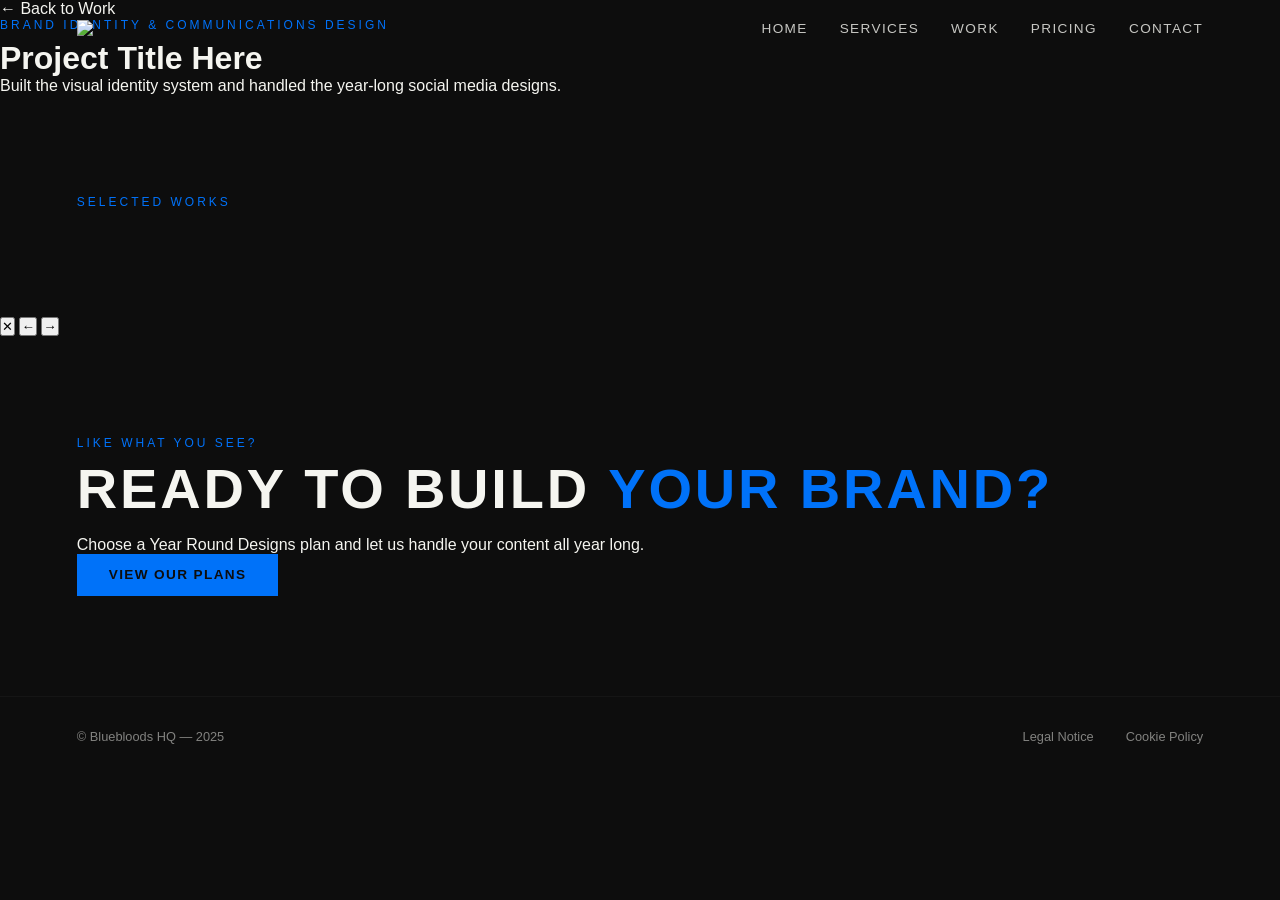
==== projects/2kings.html @ d709bebb "Add new projects and images" ====
<!DOCTYPE html>
<html lang="en">
<head>
  <meta charset="UTF-8" />
  <meta name="viewport" content="width=device-width, initial-scale=1.0" />
  <title>Project Title — Bluebloods HQ</title>
  <link rel="stylesheet" href="../portfolio.css" />
  <link rel="stylesheet" href="../styles.css" />
</head>
<body>

  <!-- NAV -->
  <nav id="navbar">
    <a href="#" class="logo"><img src="./images/hero icon.png"></a>
    <button class="menu-toggle" id="menuToggle" aria-label="Toggle menu">☰</button>
    <ul class="nav-links" id="navLinks">
      <li><a href="../index.html#hero">Home</a></li>
      <li><a href="../index.html#expertise">Services</a></li>
      <li><a href="../index.html#work">Work</a></li>
      <li><a href="../index.html#plans">Pricing</a></li>
      <li><a href="../index.html#contact">Contact</a></li>
    </ul>
  </nav>

  <!-- PROJECT HERO -->
  <header class="proj-hero">
    <a href="../index.html#work" class="back-btn">← Back to Work</a>
    <div class="proj-hero-inner">
      <p class="section-label" id="projService">Brand Identity & Communications Design</p>
      <h1 id="projTitle">Project Title Here</h1>
      <p class="proj-subtitle" id="projSubtitle">Built the visual identity system and handled the year-long social media designs.</p>
    </div>
  </header>

  <!-- GALLERY GRID -->
  <section class="proj-gallery">
    <p class="section-label">SELECTED WORKS</p>
    <div class="gallery-grid" id="galleryGrid">
      <!-- Images are injected by JS from the PROJECT object below -->
    </div>
  </section>

  <!-- LIGHTBOX -->
  <div id="lightbox" class="lightbox" role="dialog" aria-modal="true">
    <button class="lb-close" id="lbClose" aria-label="Close">✕</button>
    <button class="lb-prev" id="lbPrev" aria-label="Previous">&#8592;</button>
    <button class="lb-next" id="lbNext" aria-label="Next">&#8594;</button>
    <div class="lb-img-wrap">
      <img id="lbImg" src="" alt="" />
      <p class="lb-caption" id="lbCaption"></p>
    </div>
    <p class="lb-counter" id="lbCounter"></p>
  </div>

  <!-- CTA -->
  <section class="proj-cta">
    <div class="proj-cta-inner">
      <p class="section-label">LIKE WHAT YOU SEE?</p>
      <h2>READY TO BUILD <strong>YOUR BRAND?</strong></h2>
      <p>Choose a Year Round Designs plan and let us handle your content all year long.</p>
      <a href="../index.html#plans" class="btn">View Our Plans</a>
    </div>
  </section>

  <!-- FOOTER -->
  <footer>
    <p>© Bluebloods HQ — 2025</p>
    <ul>
      <li><a href="#">Legal Notice</a></li>
      <li><a href="#">Cookie Policy</a></li>
    </ul>
  </footer>

  <script src="../script.js"></script>
  <script src="../portfolio.js"></script>
  <script src="../images/2kings/Used Artboard 9October (1).png"></script>
  <script>
    // ═══════════════════════════════════════════════
    // EDIT THIS OBJECT FOR EACH PROJECT PAGE
    // ═══════════════════════════════════════════════
    const PROJECT = {
      title:    "2Kings Gadget Enterprises",
      service:  "Brand Identity & Communications",      // matches card subtitle on homepage
      subtitle: "Brand Identity Design and communications design for a digital and electronics delearship",
      images: [
        { src: "../images/2kings/21.png", caption: "social media design" },
        { src: "../images/2kings/Battery and you.png", caption: "social media design" },
        { src: "../images/2kings/Used Artboard (1) (1).png", caption: "social media design" },
        { src: "../images/2kings/Used Artboard (2) (1).png", caption: "social media design" },
        { src: "../images/2kings/Used Artboard 5October (1).png", caption: "social media design" },
        { src: "../images/2kings/Used Artboard 9October (1).png", caption: "social media design" },
        { src: "../images/2kings/80 percent.png", caption: "social media design" },
      ]
    };
    // ═══════════════════════════════════════════════
    initProject(PROJECT);
  </script>
</body>
</html>
---- styles.css ----
/* ─── RESET & BASE ─── */
*, *::before, *::after { box-sizing: border-box; margin: 0; padding: 0; }

:root {
  --black: #0d0d0d;
  --white: #f5f5f0;
  --accent: #0072F9;
  --gray: #888;
  --font-main: 'Space Grotesk','Funnel Display','Helvetica Neue', Arial, sans-serif;
  --section-pad: 100px 6vw;
}

html { scroll-behavior: smooth; }

body {
  font-family: var(--font-main);
  background: var(--black);
  color: var(--white);
  overflow-x: hidden;
}

a { color: inherit; text-decoration: none; }
ul { list-style: none; }
img { display: block; max-width: 100%; }

.logo {
  width: 18rem;
}

/* ─── LOADER ─── */
#loader {
  position: fixed; inset: 0;
  background: var(--black);
  display: flex; align-items: center; justify-content: center;
  z-index: 9999;
  transition: opacity 0.6s ease;
}
#loader-percent {
  font-size: clamp(2rem, 8vw, 6rem);
  font-weight: 700;
  letter-spacing: 0.1em;
  color: var(--accent);
}
#loader.hidden { opacity: 0; pointer-events: none; }

/* ─── NAV ─── */
#navbar {
  position: fixed; top: 0; left: 0; right: 0;
  display: flex; align-items: center; justify-content: space-between;
  padding: 1.2rem 6vw;
  z-index: 100;
  transition: background 0.3s;
}
#navbar.scrolled { background: rgba(13,13,13,0.95); backdrop-filter: blur(8px); }

.logo { font-size: 1.4rem; font-weight: 800; letter-spacing: 0.12em; color: var(--accent); }

.nav-links { display: flex; gap: 2rem; }
.nav-links a { font-size: 0.85rem; letter-spacing: 0.1em; text-transform: uppercase; opacity: 0.8; transition: opacity 0.2s; }
.nav-links a:hover { opacity: 1; color: var(--accent); }

.menu-toggle { display: none; background: none; border: none; color: var(--white); font-size: 1.5rem; cursor: pointer; }

/* ─── BUTTONS ─── */
.btn {
  display: inline-block;
  padding: 0.85rem 2rem;
  background: var(--accent);
  color: var(--black);
  font-weight: 700;
  font-size: 0.85rem;
  letter-spacing: 0.1em;
  text-transform: uppercase;
  border: none;
  cursor: pointer;
  transition: opacity 0.2s;
}
.btn:hover { opacity: 0.85; }

.btn-outline {
  position: relative;
  background: transparent;
  border: 1px solid var(--white);
  color: var(--white);
  overflow: hidden;
  display: inline-flex;
  flex-direction: column;
  height: 3rem;
  align-items: center;
  justify-content: center;
  gap: 0;
  padding: 0 2rem;
}
.btn-outline span {
  display: block;
  transition: transform 0.35s ease;
  line-height: 3rem;
  white-space: nowrap;
}
.btn-outline:hover span { transform: translateY(-100%); color: var(--accent); }

/* ─── SECTION SHARED ─── */
section { padding: var(--section-pad); }

.section-label {
  font-size: 0.75rem;
  letter-spacing: 0.25em;
  text-transform: uppercase;
  color: var(--accent);
  margin-bottom: 0.5rem;
}
.section-intro { max-width: 680px; line-height: 1.8; opacity: 0.8; margin: 1.5rem 0 3rem; }
.section-quote { font-style: italic; opacity: 0.5; margin-bottom: 1.5rem; font-size: 1.1rem; }

h2 {
  font-size: clamp(2rem, 5vw, 3.5rem);
  font-weight: 800;
  text-transform: uppercase;
  letter-spacing: 0.05em;
  line-height: 1.1;
  margin-bottom: 1rem;
}
h2 strong { color: var(--accent); }

/* ─── HERO ─── */
#hero {
  position: relative;
  min-height: 100vh;
  display: flex;
  flex-direction: column;
  justify-content: center;
  padding: 120px 6vw 80px;
  overflow: hidden;
}
.hero-text {
  position: relative;
  z-index: 2;
  max-width: 600px;
  width: 100%;
}
.hero-label {
  font-size: 0.8rem;
  letter-spacing: 0.35em;
  text-transform: uppercase;
  color: var(--accent);
  margin-bottom: 0.5rem;
}
#hero h1 {
  font-size: clamp(2.5rem, 14vw, 10rem);
  font-weight: 900;
  letter-spacing: -0.02em;
  line-height: 0.95;
  margin-bottom: 1.5rem;
}
.hero-sub { font-size: 1rem; letter-spacing: 0.15em; opacity: 0.6; margin-bottom: 2.5rem; }

.hero-video-wrap {
  position: absolute; inset: 0;
  z-index: 1;
}
.hero-video-wrap video { width: 100%; height: 100%; object-fit: cover; opacity: 0.35; }
.hero-video-overlay {
  position: absolute; inset: 0;
  background: linear-gradient(to right, var(--black) 40%, transparent);
}

.hero-quote {
  position: absolute; bottom: 2.5rem; right: 6vw;
  z-index: 2;
  font-style: italic;
  font-size: 0.9rem;
  opacity: 0.45;
}

/* ─── EXPERTISE ─── */
#expertise { background: #111; }
.expertise-list {
  display: grid;
  grid-template-columns: repeat(auto-fill, minmax(220px, 1fr));
  gap: 0;
  margin: 2.5rem 0 3rem;
  border-top: 1px solid rgba(255,255,255,0.08);
}
.expertise-list li {
  padding: 1.5rem 0;
  font-size: 1.1rem;
  font-weight: 600;
  letter-spacing: 0.05em;
  border-bottom: 1px solid rgba(255,255,255,0.08);
  border-right: 1px solid rgba(255,255,255,0.08);
  padding-right: 1rem;
  transition: color 0.2s;
}
.expertise-list li:hover { color: var(--accent); }

/* ─── WORK ─── */
#work { background: var(--black); }
.work-grid {
  display: grid;
  grid-template-columns: repeat(auto-fill, minmax(300px, 1fr));
  gap: 1.5rem;
  margin: 3rem 0;
}
.work-item { display: block; cursor: pointer; }
.work-img {
  width: 100%;
  aspect-ratio: 1 / 1;
  background-size: cover;
  background-position: center;
  background-color: #1a1a1a;
  transition: transform 0.4s ease;
  overflow: hidden;
}
.work-item:hover .work-img { transform: scale(1.03); }
.work-item h3 { margin-top: 0.8rem; font-size: 1rem; font-weight: 700; }
.work-item p { font-size: 0.85rem; opacity: 0.55; margin-top: 0.2rem; }

/* ─── ABOUT ─── */
#about {
  display: grid;
  grid-template-columns: 1fr 1fr;
  gap: 6vw;
  align-items: center;
  background: #111;
}
.about-img img { width: 100%; aspect-ratio: 3/4; object-fit: cover; }
.about-content blockquote { font-style: italic; font-size: 1.2rem; opacity: 0.45; margin-bottom: 1rem; }
.about-content p { line-height: 1.8; opacity: 0.8; margin: 1.5rem 0 2.5rem; }

/* ─── TESTIMONIALS ─── */
#testimonials { background: var(--black); overflow: hidden; }

.testimonial-track-wrap { overflow: hidden; margin: 3rem 0 1.5rem; }
.testimonial-track {
  display: flex;
  gap: 1.5rem;
  transition: transform 0.5s ease;
  will-change: transform;
}
.testimonial-card {
  min-width: 340px;
  background: #111;
  border: 1px solid rgba(255,255,255,0.07);
  padding: 2rem;
  flex-shrink: 0;
}
.testimonial-card p { font-style: italic; line-height: 1.7; opacity: 0.85; margin-bottom: 1.2rem; }
.testimonial-card strong { display: block; font-size: 0.9rem; }
.testimonial-card span { font-size: 0.8rem; opacity: 0.5; }

.testimonial-controls { display: flex; gap: 1rem; margin-bottom: 3rem; }
.testimonial-controls button {
  background: none;
  border: 1px solid rgba(255,255,255,0.3);
  color: var(--white);
  width: 2.8rem; height: 2.8rem;
  font-size: 1.1rem;
  cursor: pointer;
  transition: border-color 0.2s, color 0.2s;
}
.testimonial-controls button:hover { border-color: var(--accent); color: var(--accent); }

/* ─── CONTACT ─── */
#contact { background: #111; }
#contact h2 { margin-bottom: 0.5rem; }
#contact > p { opacity: 0.6; margin-bottom: 3rem; max-width: 520px; }

#contactForm { display: flex; flex-direction: column; gap: 1.2rem; max-width: 620px; }
.form-row { display: grid; grid-template-columns: 1fr 1fr; gap: 1.2rem; }
#contactForm input,
#contactForm textarea {
  background: rgba(255,255,255,0.05);
  border: 1px solid rgba(255,255,255,0.12);
  color: var(--white);
  padding: 0.9rem 1rem;
  font-family: inherit;
  font-size: 0.9rem;
  width: 100%;
  outline: none;
  transition: border-color 0.2s;
}
#contactForm input:focus,
#contactForm textarea:focus { border-color: var(--accent); }
#contactForm textarea { resize: vertical; }

.checkbox-label { display: flex; align-items: flex-start; gap: 0.75rem; font-size: 0.8rem; opacity: 0.6; cursor: pointer; }
.checkbox-label input { margin-top: 3px; accent-color: var(--accent); flex-shrink: 0; }

/* ─── FOOTER ─── */
footer {
  padding: 2rem 6vw;
  background: var(--black);
  border-top: 1px solid rgba(255,255,255,0.07);
  display: flex;
  align-items: center;
  justify-content: space-between;
  flex-wrap: wrap;
  gap: 1rem;
  font-size: 0.8rem;
  opacity: 0.5;
}
footer ul { display: flex; gap: 2rem; }
footer a:hover { opacity: 1; color: var(--accent); }

/* ─── RESPONSIVE ─── */
@media (max-width: 768px) {
  .menu-toggle { display: block; }
  .nav-links {
    display: none;
    flex-direction: column;
    position: fixed;
    top: 0; left: 0; right: 0; bottom: 0;
    background: var(--black);
    justify-content: center;
    align-items: center;
    gap: 2.5rem;
    font-size: 1.2rem;
    z-index: 99;
  }
  .nav-links.open { display: flex; }
  #about { grid-template-columns: 1fr; }
  .form-row { grid-template-columns: 1fr; }
  .testimonial-card { min-width: 80vw; }
  footer { flex-direction: column; text-align: center; }
}
/* ─── PLANS SECTION ─── */
#plans { background: #0d0d0d; }
#plans h2 { margin-bottom: 0.5rem; }

.plans-grid {
  display: grid;
  grid-template-columns: repeat(auto-fill, minmax(480px, 1fr));
  gap: 1.5rem;
  margin-top: 3rem;
}

/* ── Individual Card ── */
.plan-card {
  position: relative;
  display: flex;
  align-items: stretch;
  border-radius: 12px;
  overflow: hidden;
  background: var(--plan-color);
  min-height: 140px;
  transition: transform 0.3s ease, box-shadow 0.3s ease;
}
.plan-card:hover {
  transform: translateY(-4px);
  box-shadow: 0 16px 40px rgba(0,0,0,0.5);
}
.plan-card.featured {
  grid-column: 1 / -1; /* span full row */
}

/* Left (title) side */
.plan-left {
  flex: 0 0 38%;
  display: flex;
  align-items: center;
  padding: 1.8rem 1.5rem;
}
.plan-left h3 {
  font-size: clamp(1.3rem, 2.5vw, 1.8rem);
  font-weight: 900;
  text-transform: uppercase;
  line-height: 1.1;
  color: #fff;
  letter-spacing: 0.03em;
}

/* Right (details) side — off-white card */
.plan-right {
  flex: 1;
  background: #f0ede4;
  color: #111;
  padding: 1.6rem 2rem 1.6rem 1.8rem;
  display: flex;
  flex-direction: column;
  justify-content: center;
  gap: 0.7rem;
  border-radius: 10px 0 0 10px;
  clip-path: polygon(16px 0%, 100% 0%, 100% 100%, 0% 100%);
}
.plan-right ul { padding-left: 1rem; display: flex; flex-direction: column; gap: 0.3rem; }
.plan-right ul li { font-size: 0.88rem; font-weight: 500; list-style: disc; }

.plan-price {
  font-size: 1.9rem;
  font-weight: 900;
  color: #111;
  margin-top: 0.4rem;
  line-height: 1;
}
.plan-price span { font-size: 0.85rem; font-weight: 500; opacity: 0.6; margin-left: 2px; }

.plan-btn {
  align-self: flex-start;
  margin-top: 0.6rem;
  padding: 0.55rem 1.4rem;
  background: var(--plan-color);
  color: #fff;
  border: none;
  border-radius: 4px;
  font-size: 0.82rem;
  font-weight: 700;
  letter-spacing: 0.08em;
  text-transform: uppercase;
  cursor: pointer;
  transition: opacity 0.2s;
}
.plan-btn:hover { opacity: 0.85; }

/* Folded corner effect */
.plan-fold {
  position: absolute;
  top: 0; right: 0;
  width: 0; height: 0;
  border-style: solid;
  border-width: 0 36px 36px 0;
  border-color: transparent var(--plan-color) transparent transparent;
  filter: brightness(0.6);
}

/* Featured badge */
.plan-badge {
  position: absolute;
  top: 12px; left: 12px;
  background: #fff;
  color: var(--plan-color);
  font-size: 0.65rem;
  font-weight: 800;
  letter-spacing: 0.15em;
  text-transform: uppercase;
  padding: 3px 10px;
  border-radius: 20px;
}

/* ─── MODAL ─── */
.modal-overlay {
  display: none;
  position: fixed; inset: 0;
  background: rgba(0,0,0,0.82);
  backdrop-filter: blur(6px);
  z-index: 500;
  align-items: center;
  justify-content: center;
  padding: 1.5rem;
}
.modal-overlay.active { display: flex; }

.modal-box {
  background: #1a1a1a;
  border: 1px solid rgba(255,255,255,0.1);
  border-radius: 14px;
  padding: 2.5rem;
  width: 100%;
  max-width: 560px;
  max-height: 90vh;
  overflow-y: auto;
  position: relative;
  animation: modalIn 0.3s ease;
}
@keyframes modalIn {
  from { opacity: 0; transform: translateY(20px) scale(0.97); }
  to   { opacity: 1; transform: none; }
}

.modal-close {
  position: absolute; top: 1rem; right: 1.2rem;
  background: none; border: none;
  color: rgba(255,255,255,0.5); font-size: 1.6rem;
  cursor: pointer; line-height: 1;
  transition: color 0.2s;
}
.modal-close:hover { color: #fff; }

.modal-eyebrow { font-size: 0.7rem; letter-spacing: 0.2em; color: var(--accent, #c8a96e); text-transform: uppercase; margin-bottom: 0.4rem; }
.modal-box h3 { font-size: 1.6rem; font-weight: 800; text-transform: uppercase; margin-bottom: 0.3rem; }
.modal-selected { font-size: 0.85rem; opacity: 0.55; margin-bottom: 1.8rem; }

/* Form fields */
.field { display: flex; flex-direction: column; gap: 0.4rem; margin-bottom: 1.2rem; }
.field label { font-size: 0.8rem; letter-spacing: 0.08em; text-transform: uppercase; opacity: 0.6; }
.field input,
.field select {
  background: rgba(255,255,255,0.06);
  border: 1px solid rgba(255,255,255,0.12);
  color: #fff;
  padding: 0.8rem 1rem;
  font-family: inherit;
  font-size: 0.9rem;
  border-radius: 6px;
  outline: none;
  width: 100%;
  transition: border-color 0.2s;
}
.field input:focus,
.field select:focus { border-color: var(--accent, #c8a96e); }
.field select option { background: #1a1a1a; }

/* Compliance block */
.compliance-block { margin-top: 0.5rem; }
.compliance-label {
  display: flex;
  align-items: flex-start;
  gap: 0.75rem;
  font-size: 0.85rem;
  line-height: 1.6;
  opacity: 0.9;
  cursor: pointer;
}
.compliance-label input[type="checkbox"] {
  margin-top: 3px;
  flex-shrink: 0;
  width: 16px; height: 16px;
  accent-color: var(--accent, #c8a96e);
}
.compliance-disclaimer {
  margin-top: 0.9rem;
  background: rgba(220, 38, 38, 0.12);
  border: 1px solid rgba(220, 38, 38, 0.4);
  border-radius: 6px;
  padding: 0.85rem 1rem;
  font-size: 0.8rem;
  line-height: 1.6;
  color: #fca5a5;
}

.modal-submit {
  width: 100%;
  margin-top: 0.5rem;
  padding: 1rem;
  font-size: 0.95rem;
  border-radius: 6px;
  text-align: center;
}

/* ─── RESPONSIVE ─── */
@media (max-width: 600px) {
  .plans-grid { grid-template-columns: 1fr; }
  .plan-card.featured { grid-column: auto; }
  .plan-left { flex: 0 0 42%; }
  .plan-right { clip-path: none; border-radius: 10px 0 0 10px; }
  .modal-box { padding: 1.8rem 1.2rem; }
}
/* ─── PLANS SECTION ─── */
#plans { background: #0d0d0d; }
#plans h2 { margin-bottom: 0.5rem; }

.plans-grid {
  display: grid;
  grid-template-columns: repeat(auto-fill, minmax(480px, 1fr));
  gap: 1.5rem;
  margin-top: 3rem;
}

/* ── Individual Card ── */
.plan-card {
  position: relative;
  display: flex;
  align-items: stretch;
  border-radius: 12px;
  overflow: hidden;
  background: var(--plan-color);
  min-height: 140px;
  transition: transform 0.3s ease, box-shadow 0.3s ease;
}
.plan-card:hover {
  transform: translateY(-4px);
  box-shadow: 0 16px 40px rgba(0,0,0,0.5);
}
.plan-card.featured {
  grid-column: 1 / -1; /* span full row */
}

/* Left (title) side */
.plan-left {
  flex: 0 0 38%;
  display: flex;
  align-items: center;
  padding: 1.8rem 1.5rem;
}
.plan-left h3 {
  font-size: clamp(1.3rem, 2.5vw, 1.8rem);
  font-weight: 900;
  text-transform: uppercase;
  line-height: 1.1;
  color: #fff;
  letter-spacing: 0.03em;
}

/* Right (details) side — off-white card */
.plan-right {
  flex: 1;
  background: #f0ede4;
  color: #111;
  padding: 1.6rem 2rem 1.6rem 1.8rem;
  display: flex;
  flex-direction: column;
  justify-content: center;
  gap: 0.7rem;
  border-radius: 10px 0 0 10px;
  clip-path: polygon(16px 0%, 100% 0%, 100% 100%, 0% 100%);
}
.plan-right ul { padding-left: 1rem; display: flex; flex-direction: column; gap: 0.3rem; }
.plan-right ul li { font-size: 0.88rem; font-weight: 500; list-style: disc; }

.plan-price {
  font-size: 1.9rem;
  font-weight: 900;
  color: #111;
  margin-top: 0.4rem;
  line-height: 1;
}
.plan-price span { font-size: 0.85rem; font-weight: 500; opacity: 0.6; margin-left: 2px; }

.plan-btn {
  align-self: flex-start;
  margin-top: 0.6rem;
  padding: 0.55rem 1.4rem;
  background: var(--plan-color);
  color: #fff;
  border: none;
  border-radius: 4px;
  font-size: 0.82rem;
  font-weight: 700;
  letter-spacing: 0.08em;
  text-transform: uppercase;
  cursor: pointer;
  transition: opacity 0.2s;
}
.plan-btn:hover { opacity: 0.85; }

/* Folded corner effect */
.plan-fold {
  position: absolute;
  top: 0; right: 0;
  width: 0; height: 0;
  border-style: solid;
  border-width: 0 36px 36px 0;
  border-color: transparent var(--plan-color) transparent transparent;
  filter: brightness(0.6);
}

/* Featured badge */
.plan-badge {
  position: absolute;
  top: 12px; left: 12px;
  background: #fff;
  color: var(--plan-color);
  font-size: 0.65rem;
  font-weight: 800;
  letter-spacing: 0.15em;
  text-transform: uppercase;
  padding: 3px 10px;
  border-radius: 20px;
}

/* ─── MODAL ─── */
.modal-overlay {
  display: none;
  position: fixed; inset: 0;
  background: rgba(0,0,0,0.82);
  backdrop-filter: blur(6px);
  z-index: 500;
  align-items: center;
  justify-content: center;
  padding: 1.5rem;
}
.modal-overlay.active { display: flex; }

.modal-box {
  background: #1a1a1a;
  border: 1px solid rgba(255,255,255,0.1);
  border-radius: 14px;
  padding: 2.5rem;
  width: 100%;
  max-width: 560px;
  max-height: 90vh;
  overflow-y: auto;
  position: relative;
  animation: modalIn 0.3s ease;
}
@keyframes modalIn {
  from { opacity: 0; transform: translateY(20px) scale(0.97); }
  to   { opacity: 1; transform: none; }
}

.modal-close {
  position: absolute; top: 1rem; right: 1.2rem;
  background: none; border: none;
  color: rgba(255,255,255,0.5); font-size: 1.6rem;
  cursor: pointer; line-height: 1;
  transition: color 0.2s;
}
.modal-close:hover { color: #fff; }

.modal-eyebrow { font-size: 0.7rem; letter-spacing: 0.2em; color: var(--accent, #c8a96e); text-transform: uppercase; margin-bottom: 0.4rem; }
.modal-box h3 { font-size: 1.6rem; font-weight: 800; text-transform: uppercase; margin-bottom: 0.3rem; }
.modal-selected { font-size: 0.85rem; opacity: 0.55; margin-bottom: 1.8rem; }

/* Form fields */
.field { display: flex; flex-direction: column; gap: 0.4rem; margin-bottom: 1.2rem; }
.field label { font-size: 0.8rem; letter-spacing: 0.08em; text-transform: uppercase; opacity: 0.6; }
.field input,
.field select {
  background: rgba(255,255,255,0.06);
  border: 1px solid rgba(255,255,255,0.12);
  color: #fff;
  padding: 0.8rem 1rem;
  font-family: inherit;
  font-size: 0.9rem;
  border-radius: 6px;
  outline: none;
  width: 100%;
  transition: border-color 0.2s;
}
.field input:focus,
.field select:focus { border-color: var(--accent, #c8a96e); }
.field select option { background: #1a1a1a; }

/* Compliance block */
.compliance-block { margin-top: 0.5rem; }
.compliance-label {
  display: flex;
  align-items: flex-start;
  gap: 0.75rem;
  font-size: 0.85rem;
  line-height: 1.6;
  opacity: 0.9;
  cursor: pointer;
}
.compliance-label input[type="checkbox"] {
  margin-top: 3px;
  flex-shrink: 0;
  width: 16px; height: 16px;
  accent-color: var(--accent, #c8a96e);
}
.compliance-disclaimer {
  margin-top: 0.9rem;
  background: rgba(220, 38, 38, 0.12);
  border: 1px solid rgba(220, 38, 38, 0.4);
  border-radius: 6px;
  padding: 0.85rem 1rem;
  font-size: 0.8rem;
  line-height: 1.6;
  color: #fca5a5;
}

.modal-submit {
  width: 100%;
  margin-top: 0.5rem;
  padding: 1rem;
  font-size: 0.95rem;
  border-radius: 6px;
  text-align: center;
}

/* ─── RESPONSIVE ─── */
@media (max-width: 768px) {
  .plans-grid { grid-template-columns: 1fr; gap: 1rem; }
  .plan-card.featured { grid-column: auto; }

  .plan-card {
    flex-direction: column;
    min-height: unset;
    border-radius: 12px;
  }

  .plan-left {
    flex: unset;
    width: 100%;
    padding: 1.4rem 1.4rem 0.8rem;
    justify-content: flex-start;
  }
  .plan-left h3 { font-size: 1.5rem; }

  .plan-right {
    clip-path: none;
    border-radius: 0 0 10px 10px;
    padding: 1rem 1.4rem 1.6rem;
    width: 100%;
  }

  .plan-price { font-size: 1.6rem; }

  .plan-fold {
    top: 0; right: 0;
    border-width: 0 28px 28px 0;
  }

  .modal-box { padding: 1.8rem 1.2rem; }
}
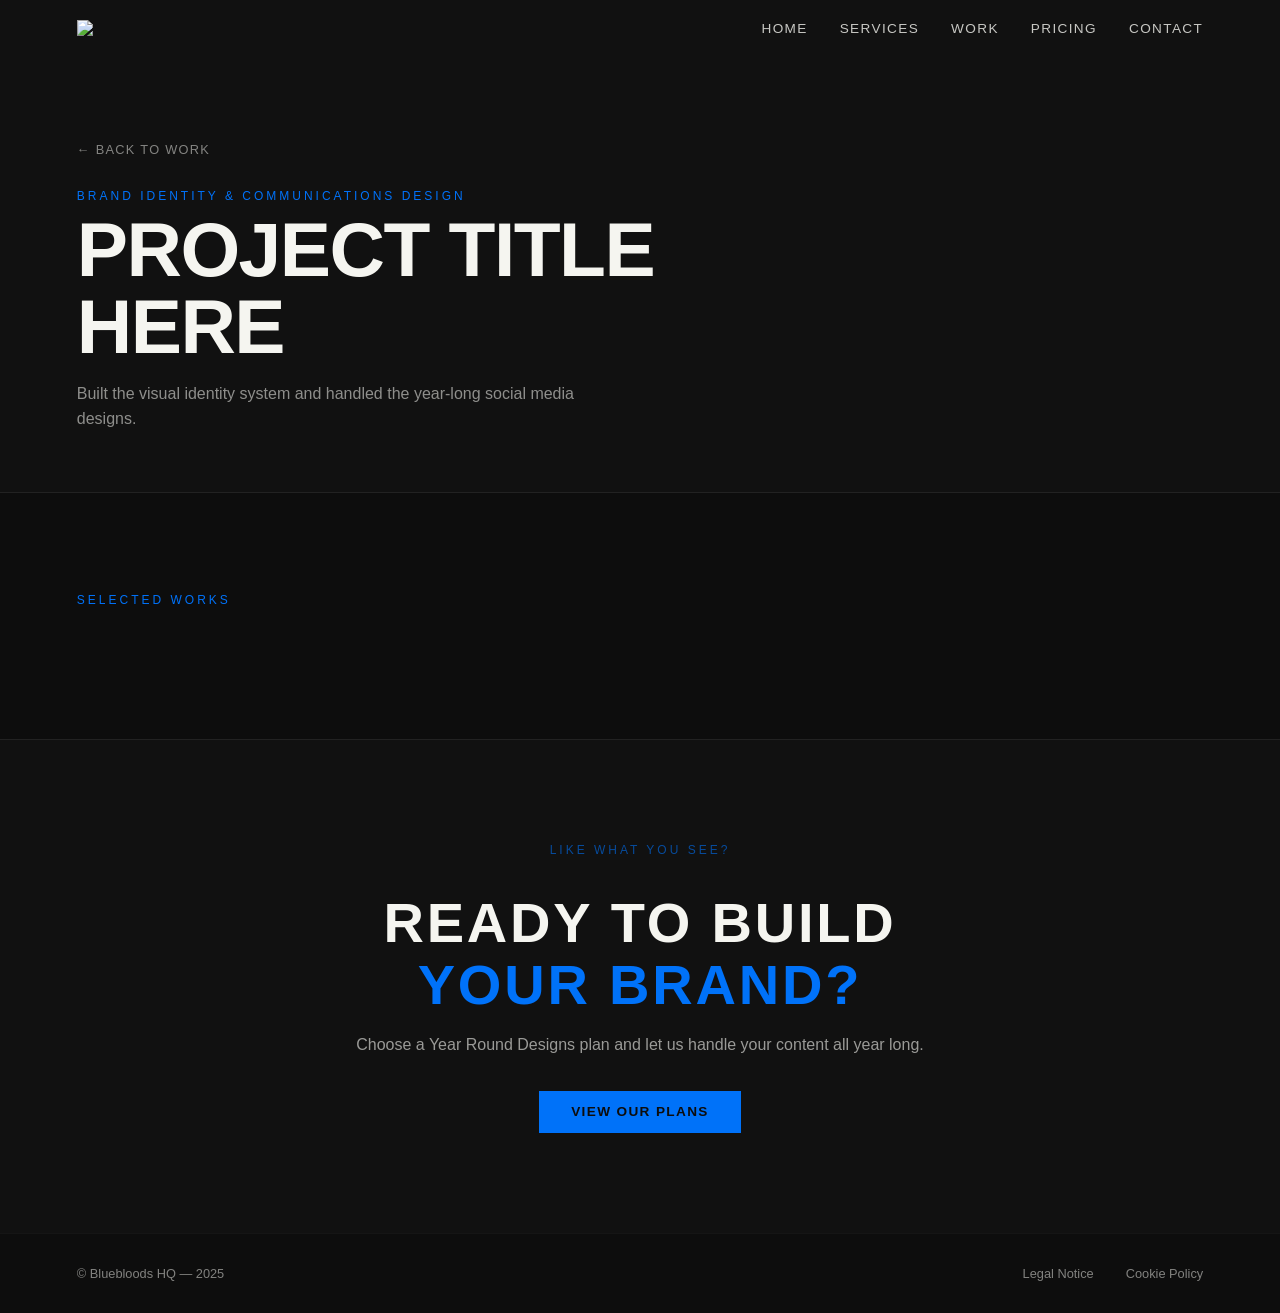
==== commit 2988b375: "Chnage font" ====
--- a/projects/2kings.html
+++ b/projects/2kings.html
@@ -11,7 +11,7 @@
 
   <!-- NAV -->
   <nav id="navbar">
-    <a href="#" class="logo"><img src="./images/hero icon.png"></a>
+    <a href="#" class="logo"><img src="../images/hero icon.png"></a>
     <button class="menu-toggle" id="menuToggle" aria-label="Toggle menu">☰</button>
     <ul class="nav-links" id="navLinks">
       <li><a href="../index.html#hero">Home</a></li>
--- a/portfolio.css
+++ b/portfolio.css
@@ -0,0 +1,180 @@
+/* ─── PROJECT HERO ─── */
+.proj-hero {
+    padding: 140px 6vw 60px;
+    background: #111;
+    border-bottom: 1px solid rgba(255,255,255,0.07);
+  }
+  .back-btn {
+    display: inline-block;
+    font-size: 0.8rem;
+    letter-spacing: 0.1em;
+    text-transform: uppercase;
+    opacity: 0.5;
+    margin-bottom: 2rem;
+    transition: opacity 0.2s;
+  }
+  .back-btn:hover { opacity: 1; color: var(--accent, #c8a96e); }
+  
+  .proj-hero-inner { max-width: 800px; }
+  .proj-hero-inner h1 {
+    font-size: clamp(2.4rem, 6vw, 5rem);
+    font-weight: 900;
+    text-transform: uppercase;
+    letter-spacing: -0.02em;
+    line-height: 1;
+    margin: 0.5rem 0 1rem;
+    word-break: break-word;
+  }
+  .proj-subtitle {
+    font-size: 1rem;
+    opacity: 0.55;
+    line-height: 1.6;
+    max-width: 540px;
+  }
+  
+  /* ─── GALLERY GRID ─── */
+  .proj-gallery { padding: var(--section-pad, 100px 6vw); background: #0d0d0d; }
+  .proj-gallery .section-label { margin-bottom: 2rem; }
+  
+  .gallery-grid {
+    display: grid;
+    grid-template-columns: repeat(auto-fill, minmax(280px, 1fr));
+    gap: 1rem;
+  }
+  .gallery-item {
+    position: relative;
+    aspect-ratio: 4 / 3;
+    overflow: hidden;
+    cursor: pointer;
+    background: #1a1a1a;
+  }
+  .gallery-item img {
+    width: 100%; height: 100%;
+    object-fit: cover;
+    transition: transform 0.4s ease;
+    display: block;
+  }
+  .gallery-item:hover img { transform: scale(1.05); }
+  
+  .gallery-item .gallery-overlay {
+    position: absolute; inset: 0;
+    background: rgba(0,0,0,0);
+    display: flex; align-items: center; justify-content: center;
+    transition: background 0.3s;
+  }
+  .gallery-item:hover .gallery-overlay { background: rgba(0,0,0,0.45); }
+  .gallery-overlay span {
+    color: #fff;
+    font-size: 1.6rem;
+    opacity: 0;
+    transition: opacity 0.3s;
+  }
+  .gallery-item:hover .gallery-overlay span { opacity: 1; }
+  
+  /* ─── LIGHTBOX ─── */
+  .lightbox {
+    display: none;
+    position: fixed; inset: 0;
+    background: rgba(0,0,0,0.93);
+    z-index: 600;
+    align-items: center;
+    justify-content: center;
+    flex-direction: column;
+    padding: 1.5rem;
+  }
+  .lightbox.active { display: flex; }
+  
+  .lb-img-wrap {
+    max-width: min(90vw, 900px);
+    width: 100%;
+    text-align: center;
+  }
+  .lb-img-wrap img {
+    width: 100%;
+    max-height: 72vh;
+    object-fit: contain;
+    border-radius: 4px;
+    animation: lbFadeIn 0.25s ease;
+  }
+  @keyframes lbFadeIn {
+    from { opacity: 0; transform: scale(0.97); }
+    to   { opacity: 1; transform: none; }
+  }
+  .lb-caption {
+    margin-top: 0.8rem;
+    font-size: 0.85rem;
+    opacity: 0.5;
+    letter-spacing: 0.05em;
+  }
+  .lb-counter {
+    margin-top: 0.5rem;
+    font-size: 0.75rem;
+    opacity: 0.3;
+    letter-spacing: 0.1em;
+  }
+  
+  .lb-close,
+  .lb-prev,
+  .lb-next {
+    position: fixed;
+    background: none;
+    border: none;
+    color: #fff;
+    cursor: pointer;
+    font-size: 1.4rem;
+    transition: opacity 0.2s;
+    opacity: 0.6;
+  }
+  .lb-close:hover, .lb-prev:hover, .lb-next:hover { opacity: 1; }
+  
+  .lb-close { top: 1.2rem; right: 1.5rem; font-size: 1.8rem; }
+  .lb-prev  { left: 1.5rem;  top: 50%; transform: translateY(-50%); font-size: 2rem; }
+  .lb-next  { right: 1.5rem; top: 50%; transform: translateY(-50%); font-size: 2rem; }
+  
+  /* ─── PROJECT CTA ─── */
+  .proj-cta {
+    background: #111;
+    border-top: 1px solid rgba(255,255,255,0.07);
+    padding: var(--section-pad, 100px 6vw);
+    text-align: center;
+  }
+  .proj-cta-inner { max-width: 600px; margin: 0 auto; }
+  .proj-cta h2 { margin-bottom: 1rem; }
+  .proj-cta p { opacity: 0.6; margin-bottom: 2rem; line-height: 1.7; }
+  
+  /* ─── RESPONSIVE ─── */
+  @media (max-width: 768px) {
+    .proj-hero { padding: 110px 5vw 40px; }
+    .gallery-grid { grid-template-columns: repeat(2, 1fr); gap: 0.6rem; }
+    .lb-prev { left: 0.6rem; }
+    .lb-next { right: 0.6rem; }
+  }
+  @media (max-width: 480px) {
+    .gallery-grid { grid-template-columns: 1fr; }
+  }
+
+  .proj-iframe-wrap {
+    position: relative;
+    width: 100%;
+    height: 80vh;
+    min-height: 600px;
+    border: 1px solid rgba(255,255,255,0.08);
+    border-radius: 10px;
+    overflow: hidden;
+    background: #111;
+  }
+  .proj-iframe-wrap iframe {
+    width: 100%;
+    height: 100%;
+    border: none;
+    display: block;
+    transform-origin: top left;
+  }
+  
+  @media (max-width: 768px) {
+    .proj-iframe-wrap {
+      height: 80vh;
+      min-height: 400px;
+      border-radius: 6px;
+    }
+  }
--- a/styles.css
+++ b/styles.css
@@ -1,12 +1,13 @@
 /* ─── RESET & BASE ─── */
 *, *::before, *::after { box-sizing: border-box; margin: 0; padding: 0; }
+
 
 :root {
   --black: #0d0d0d;
   --white: #f5f5f0;
   --accent: #0072F9;
   --gray: #888;
-  --font-main: 'Space Grotesk','Funnel Display','Helvetica Neue', Arial, sans-serif;
+  --font-main: 'Funnel Display', 'Space Grotesk', 'Helvetica Neue', Arial, sans-serif;
   --section-pad: 100px 6vw;
 }
 
@@ -87,17 +88,22 @@
   flex-direction: column;
   height: 3rem;
   align-items: center;
+  justify-content: flex-start;
+  padding: 0 2rem;
+}
+.btn-outline span {
+  display: flex;
+  align-items: center;
   justify-content: center;
-  gap: 0;
-  padding: 0 2rem;
-}
-.btn-outline span {
-  display: block;
+  height: 3rem;
+  flex-shrink: 0;
   transition: transform 0.35s ease;
-  line-height: 3rem;
   white-space: nowrap;
 }
-.btn-outline:hover span { transform: translateY(-100%); color: var(--accent); }
+.btn-outline:hover span {
+  transform: translateY(-100%);
+  color: var(--accent);
+}
 
 /* ─── SECTION SHARED ─── */
 section { padding: var(--section-pad); }
@@ -131,6 +137,7 @@
   justify-content: center;
   padding: 120px 6vw 80px;
   overflow: hidden;
+  width: 100%;
 }
 .hero-text {
   position: relative;
@@ -182,7 +189,7 @@
   border-top: 1px solid rgba(255,255,255,0.08);
 }
 .expertise-list li {
-  padding: 1.5rem 0;
+  padding: 1.5rem 1.5rem;
   font-size: 1.1rem;
   font-weight: 600;
   letter-spacing: 0.05em;
@@ -230,25 +237,40 @@
 /* ─── TESTIMONIALS ─── */
 #testimonials { background: var(--black); overflow: hidden; }
 
-.testimonial-track-wrap { overflow: hidden; margin: 3rem 0 1.5rem; }
+.testimonial-track-wrap {
+  overflow: hidden;
+  margin: 3rem 0 1.5rem;
+  width: 100%;
+}
 .testimonial-track {
   display: flex;
   gap: 1.5rem;
-  transition: transform 0.5s ease;
-  will-change: transform;
-}
+  width: max-content;
+  animation: scrollTrack 30s linear infinite;
+}
+.testimonial-track:hover { animation-play-state: paused; }
+
+@keyframes scrollTrack {
+  0%   { transform: translateX(0); }
+  100% { transform: translateX(-50%); }
+}
+
 .testimonial-card {
-  min-width: 340px;
+  width: 340px;
+  flex-shrink: 0;
   background: #111;
   border: 1px solid rgba(255,255,255,0.07);
   padding: 2rem;
-  flex-shrink: 0;
 }
 .testimonial-card p { font-style: italic; line-height: 1.7; opacity: 0.85; margin-bottom: 1.2rem; }
 .testimonial-card strong { display: block; font-size: 0.9rem; }
 .testimonial-card span { font-size: 0.8rem; opacity: 0.5; }
 
-.testimonial-controls { display: flex; gap: 1rem; margin-bottom: 3rem; }
+.testimonial-controls {
+  display: flex;
+  gap: 1rem;
+  margin-bottom: 3rem;
+}
 .testimonial-controls button {
   background: none;
   border: 1px solid rgba(255,255,255,0.3);
@@ -258,7 +280,10 @@
   cursor: pointer;
   transition: border-color 0.2s, color 0.2s;
 }
-.testimonial-controls button:hover { border-color: var(--accent); color: var(--accent); }
+.testimonial-controls button:hover {
+  border-color: var(--accent);
+  color: var(--accent);
+}n   
 
 /* ─── CONTACT ─── */
 #contact { background: #111; }
@@ -282,10 +307,30 @@
 #contactForm input:focus,
 #contactForm textarea:focus { border-color: var(--accent); }
 #contactForm textarea { resize: vertical; }
-
-.checkbox-label { display: flex; align-items: flex-start; gap: 0.75rem; font-size: 0.8rem; opacity: 0.6; cursor: pointer; }
-.checkbox-label input { margin-top: 3px; accent-color: var(--accent); flex-shrink: 0; }
-
+.checkboxdiv {
+  display: flex;
+  align-items: flex-start;
+  gap: 0.75rem;
+  font-size: 0.8rem;
+  opacity: 0.6;
+  cursor: pointer;
+  width: 100%;
+  box-sizing: border-box;
+}
+.checkbox-label input[type="checkbox"] {
+  margin-top: 3px;
+  flex-shrink: 0;
+  height: 16px;
+  accent-color: var(--accent);
+  margin-left: 0;
+}
+.checkbox-label span,
+.checkbox-label > *:not(input) {
+  flex: 1;
+  width: 80%;
+  min-width: 40%;
+  word-break: break-word;
+}
 /* ─── FOOTER ─── */
 footer {
   padding: 2rem 6vw;
